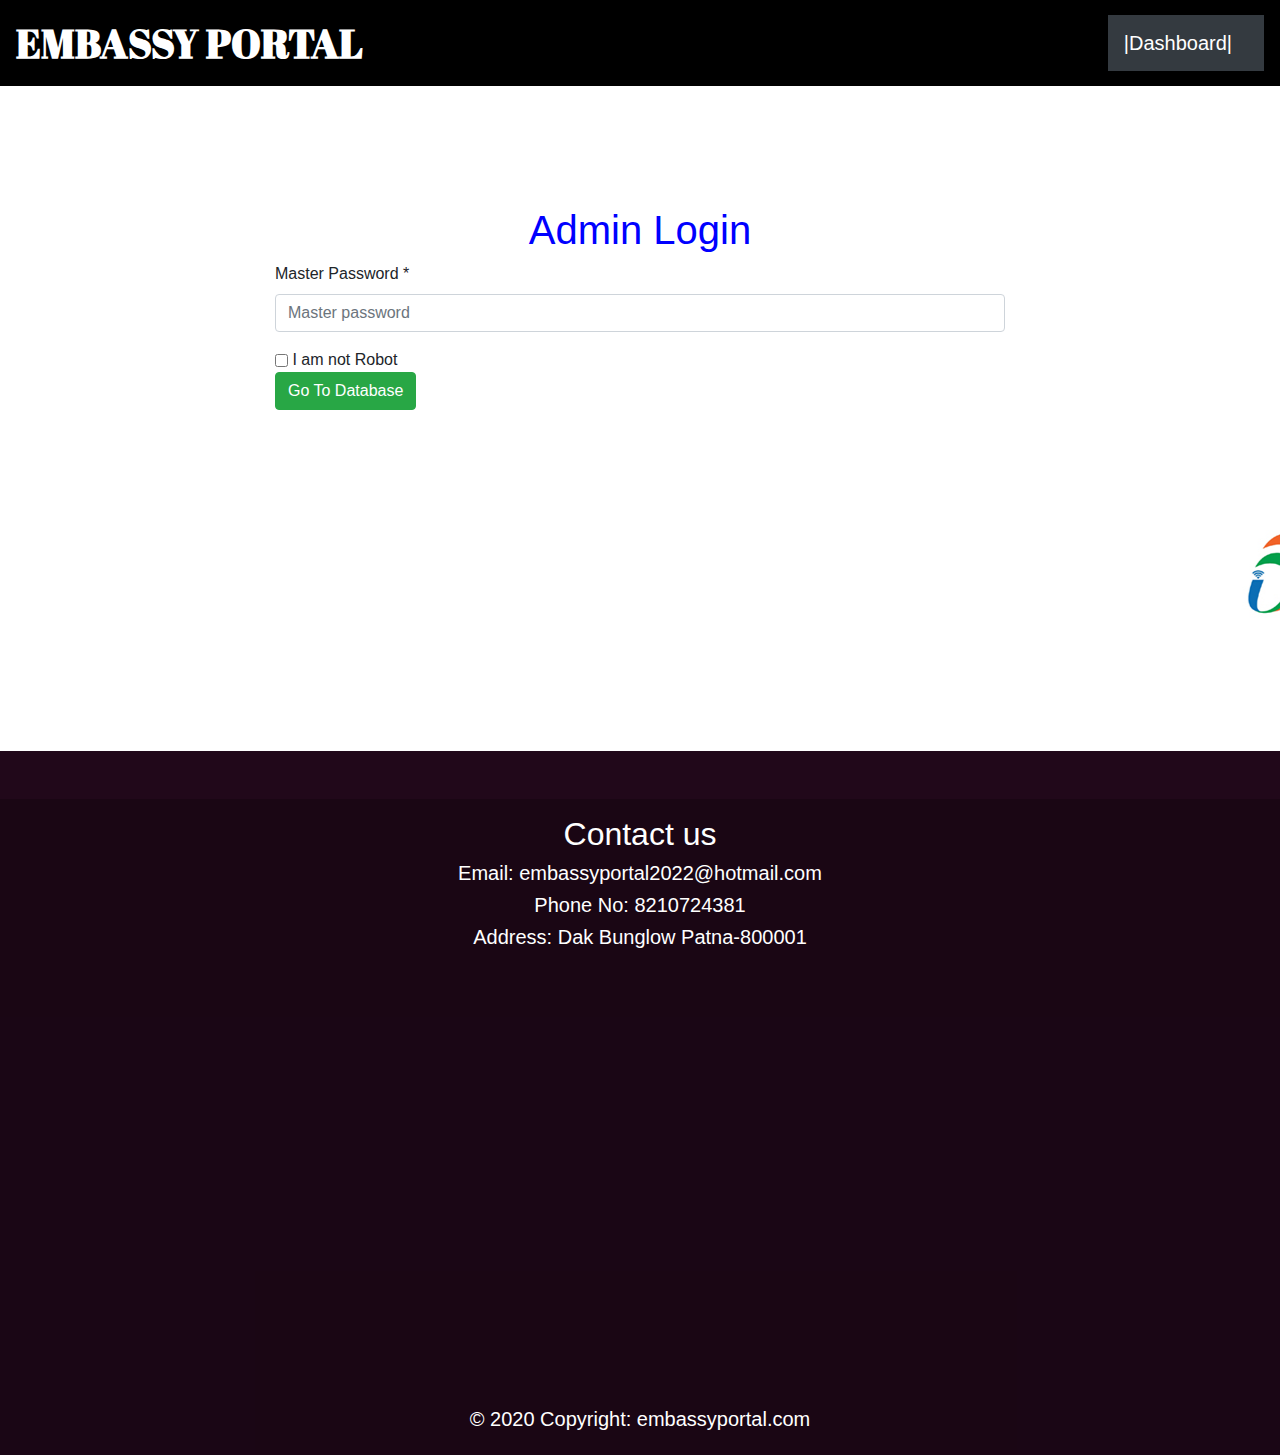
==== admin.html @ 03ffc28d "Add files via upload" ====
<html>

    <head>
        <title>adminlogin</title>
        <meta charset="UTF-8">
        <meta name="viewport" content="width=device-width, initial-scale=1.0">
        <link
            href="https://maxcdn.bootstrapcdn.com/bootstrap/4.0.0/css/bootstrap.min.css"
            rel="stylesheet">
        <link href='https://fonts.googleapis.com/css?family=Lato:300,400,500'
            rel='stylesheet' type='text/css'>
        <link href='custom.css' rel='stylesheet' type='text/css'>
        <link rel="preconnect" href="https://fonts.googleapis.com">
<link rel="preconnect" href="https://fonts.gstatic.com" crossorigin>
<link href="https://fonts.googleapis.com/css2?family=Abril+Fatface&display=swap" rel="stylesheet">
    </head>

    <body>
      
    <!-- naviation******************************************************************************************************************************** -->
    <nav class="navbar navbar-expand-lg " style="background-color: black; color:white;">
        <div class="collapse navbar-collapse" id="navbarSupportedContent">
            <ul class="navbar-nav mr-auto">
                <a class="navbar-brand" href="#" style="
                    font-family: 'Abril Fatface', cursive,sans-serif;
                    FONT-WEIGHT: BOLD;
                    FONT-SIZE: 40;color:white;
                ">EMBASSY PORTAL</a>
            </ul>
        </div>

        <nav class="navbar navbar-expand-lg navbar-dark  bg-dark">


            <div class="collapse navbar-collapse" id="navbarSupportedContent">
                <ul class="navbar-nav mr-auto">
                    <!--dashboard********************************************************************************************************** -->
                    <li class="nav-item dropdown">
                        <a class="navbar-brand" href="#" id="navbarDropdown" style="text-align: right;" role="button"
                            data-toggle="dropdown" aria-haspopup="true" aria-expanded="false">
                            |Dashboard|
                        </a>
                        <div class="dropdown-menu" aria-labelledby="navbarDropdown">
                            <a class="dropdown-item" href="home.html">Home</a>
                            <a class="dropdown-item" href="createaccount.html">New User</a>
                            <a class="dropdown-item" href="login.html">User Login</a>
                            <a class="dropdown-item" href="services.html">Our Services</a>

                            <a class="dropdown-item" href="help.html">Help</a>
                            <div class="dropdown-divider"></div>
                            <a class="dropdown-item" href="admin.html">Admin Login</a>
                        </div>
                    </li>
                </ul>
            </div>
        </nav>

    </nav>

        <br>
        <br>
        <br>
        <br>
        <br>
        <div class="container">
            <!-- FORM************************************************************************************************* -->
            <div class="row">

                <div class="col-xl-8 offset-xl-2">

                    <h1 style="text-align: center; color:blue;">Admin Login 
                        <!-- <a href="############################################################################.........######">##########</a> -->
                    </h1>



                    <form id="adminlogin-form" method="post" action="admin.php"
                        role="form">



                        <div class="controls">

                            <!-- ADHAAR NUMBER************************************************************************************************ -->
                            <div class="col-lg-14">
                                <!-- <div class="form-group">
                                    <label for="form_phone">Adhaar Number *</label>
                                    <input id="form_phone" type="number"
                                        name="adhaar" class="form-control"
                                        placeholder="Please enter your adhaar">
                                    <div class="help-block with-errors"></div>
                                </div> -->

                                <!-- ******password****************************************************************************************** -->
                                <div class="col-lg-14">
                                    <div class="form-group">
                                        <label for="form_phone">Master Password *</label>
                                        <input id="form_phone" type="password"
                                            name="pass" class="form-control"
                                            placeholder="Master password">
                                        <div class="help-block with-errors"></div>
                                    </div>
                                </div>

                                <input type="checkbox" class="btn btn-success
                                    btn-send" value="Accept all T&C" required>
                                I am not Robot
                                <br>
                                <div style="align-items:center;">
                                    <input type="submit" class="btn btn-success  btn-send" value="Go To Database">
                                    <br>
                                    <!-- <strong style="text-align: center;"> New
                                        User!<a href="createaccount.html"
                                            target="_blank"> Click Here</a>
                                    </strong> -->
                                </div></div>

                        </form>

                    </div>
                    <!-- /.8 -->

                </div>
                <!-- /.row-->

            </div></div>
            <!-- /.container-->
<br><br>    <!-- marque************************************************************************************************************************* -->
<div class="">
    <div>
        <marquee Scrolldelay=25>
            <div style="display:flex; flex-direction:row;">
                <div><img src="image\m1.jpg"></image>
                </div>
                <div><img src="image\m.jpg"></image>
                </div>
                <!--m stnd mrq-->
                <div><img src="image\m2.jpg"></image>
                </div>
                <div><img src="image\m3.jpg"></image>
                </div>
                <div><img src="image\m4.jpg"></image>
                </div>
                <div><img src="image\m5.jpg"></image>
                </div>
                <div><img src="image\m6.jpg"></image>
                </div>
                <div><img src="image\m7.jpg"></image>
                </div>
                <div><img src="image\m8.jpg"></image>
                </div>
                <div><img src="image\m9.jpg"></image>
                </div>
                <div><img src="image\m10.jpg"></image>
                </div>
                <div><img src="image\m11.jpg"></image>
                </div>
                <div><img src="image\m1.jpg"></image>
                </div>
                <div><img src="image\m2.jpg"></image>
                </div>
                <div><img src="image\m3.jpg"></image>
                </div>
                <div><img src="image\m4.jpg"></image>
                </div>
            </div>
        </marquee>
    </div>
</div>
<br>
<br>
<!-- footer****************************************************************************************************************************** --><br>

            <footer class="text-center text-white relative-bottom" style="background-color: #21081a;">
                <!-- Grid container -->
                <div class="container p-4"></div>
                <!-- Grid container -->
              
                <!-- Copyright -->
                <div class="text-center p-3" style="background-color: rgba(0, 0, 0, 0.2);">
                <div class="error-template" style="
                              text-align: center;">
                              <h2>Contact us</h2>
                              <h5>Email: embassyportal2022@hotmail.com</h5>
                              <h5>Phone No: 8210724381</h5>
                              <h5>Address: Dak Bunglow Patna-800001</h5>
                              <div ><iframe src="https://www.google.com/maps/embed?pb=!1m18!1m12!1m3!1d3597.8499612865257!2d85.13544761483894!3d25.609901483705855!2m3!1f0!2f0!3f0!3m2!1i1024!2i768!4f13.1!3m3!1m2!1s0x39ed585cccbdcd8f%3A0x2ffc9435b3f39b42!2sDak%20Bungalow%20Chauraha%2C%20Budh%20Vihar%2C%20Fraser%20Road%20Area%2C%20Patna%2C%20Bihar%20800001!5e0!3m2!1sen!2sin!4v1667073437765!5m2!1sen!2sin" width="93%" height="450" style="border:0;" allowfullscreen="" loading="lazy" referrerpolicy="no-referrer-when-downgrade"></iframe></div>
                              </div><h5>
                  © 2020 Copyright:
                  <a class="text-white" href="https://mdbootstrap.com/">embassyportal.com</a></h5>
                </div>
                
                <!-- Copyright -->
              </footer>
            <script src="https://code.jquery.com/jquery-3.2.1.min.js"></script>
            <script
                src="https://maxcdn.bootstrapcdn.com/bootstrap/4.0.0/js/bootstrap.min.js"></script>
            <script src='https://www.google.com/recaptcha/api.js'></script>
            <script src="validator.js"></script>
            <script src="contact.js"></script>
        </body>

    </html>
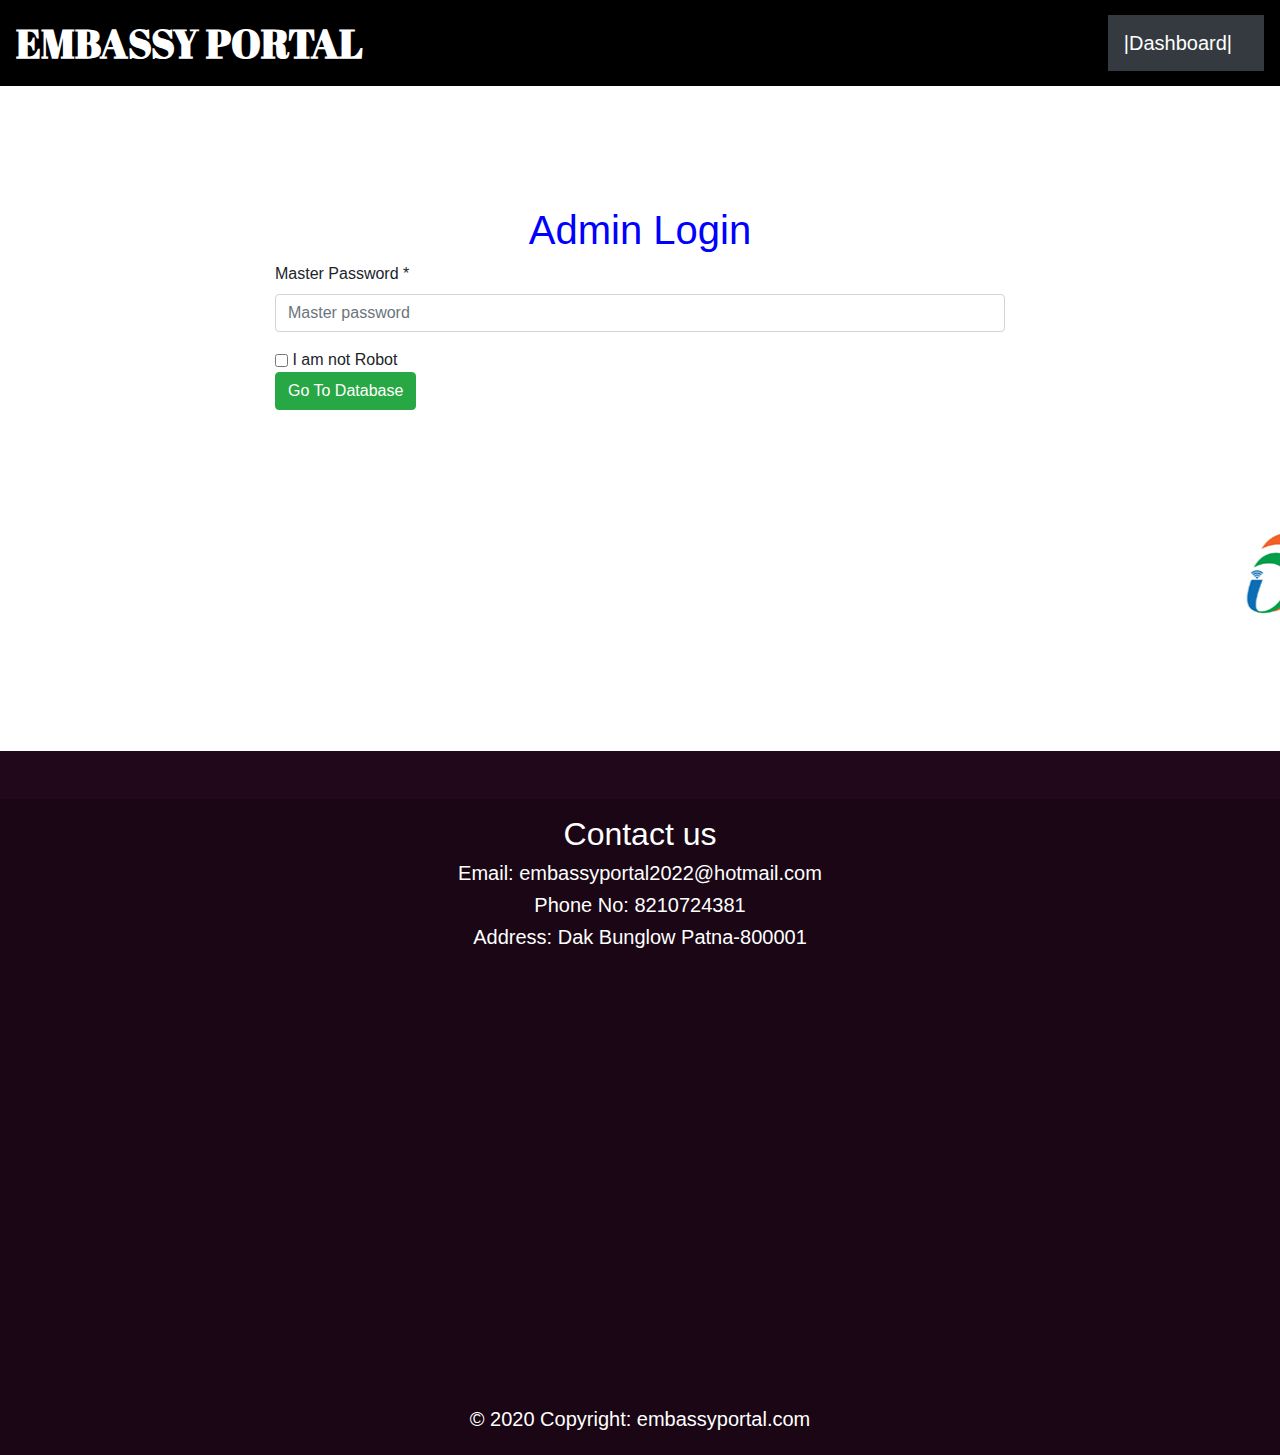
==== commit 4387077f: "Add files via upload" ====
--- a/admin.html
+++ b/admin.html
@@ -47,6 +47,8 @@
                             <a class="dropdown-item" href="services.html">Our Services</a>
 
                             <a class="dropdown-item" href="help.html">Help</a>
+                            <div class="dropdown-divider"></div>
+                            <a class="dropdown-item" href="embassies.php">Embassy </a>
                             <div class="dropdown-divider"></div>
                             <a class="dropdown-item" href="admin.html">Admin Login</a>
                         </div>
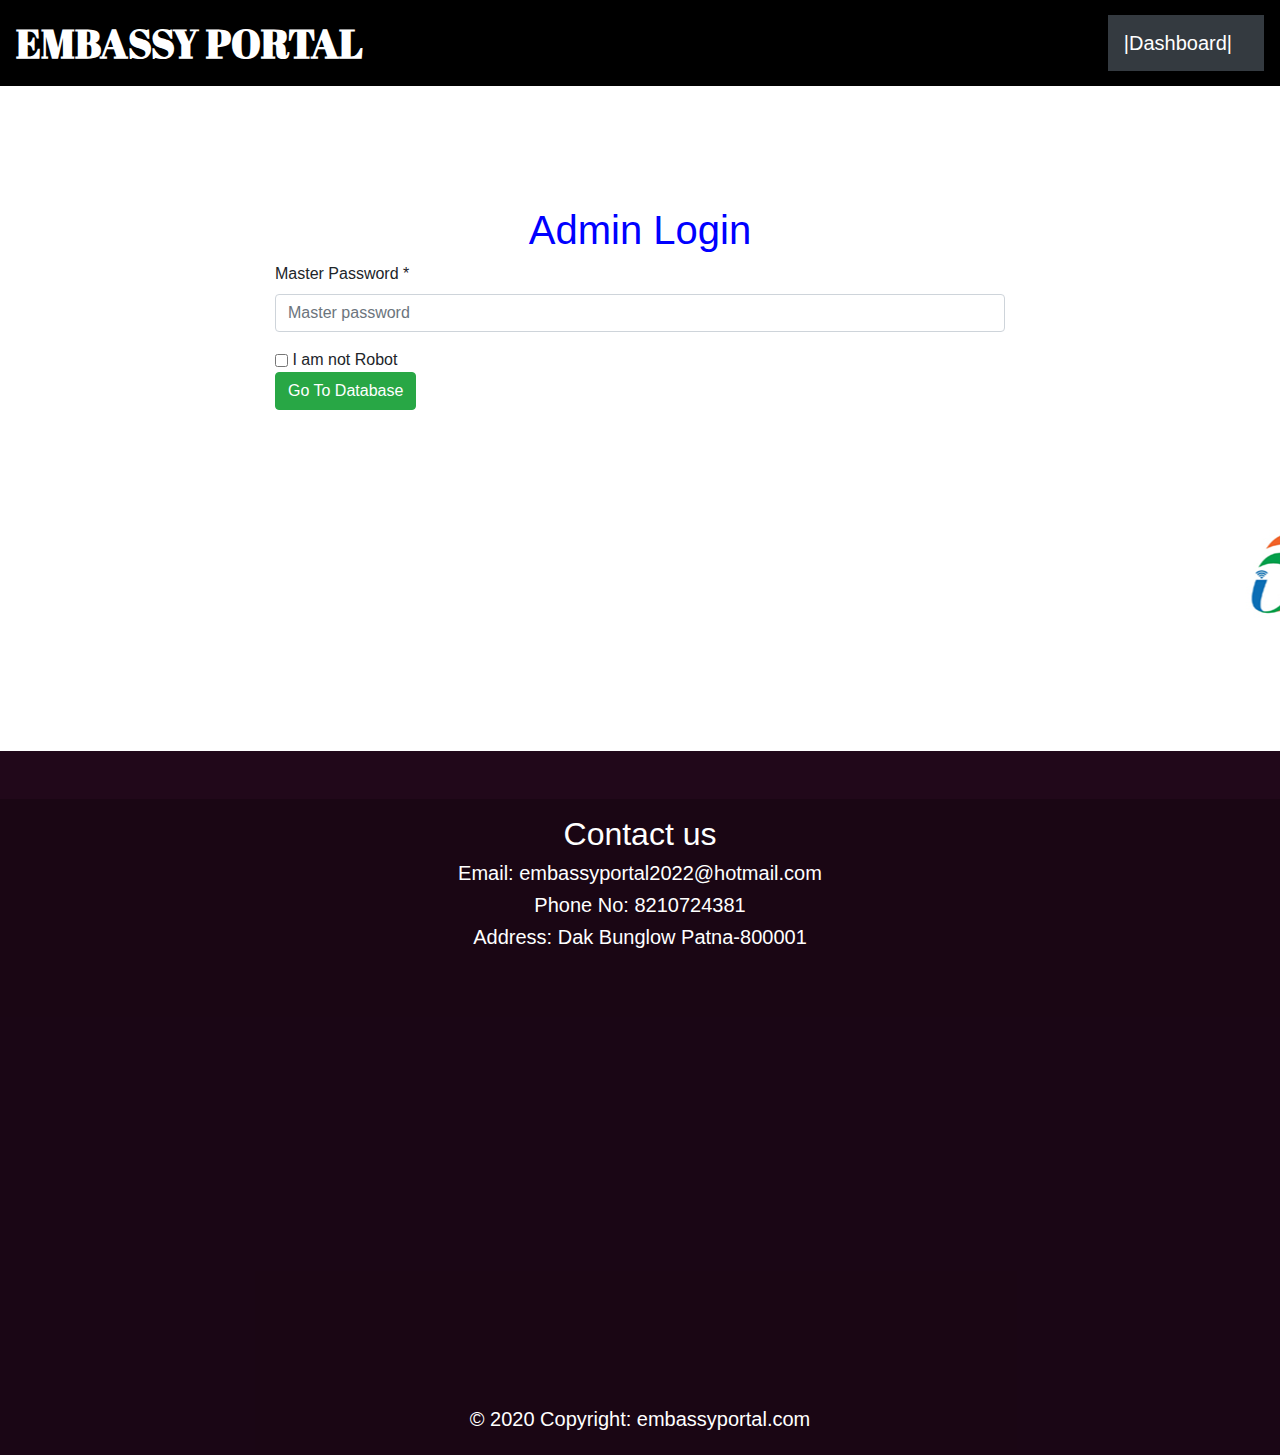
==== commit f5ff3c3e: "Add files via upload" ====
--- a/admin.html
+++ b/admin.html
@@ -44,7 +44,7 @@
                             <a class="dropdown-item" href="home.html">Home</a>
                             <a class="dropdown-item" href="createaccount.html">New User</a>
                             <a class="dropdown-item" href="login.html">User Login</a>
-                            <a class="dropdown-item" href="services.html">Our Services</a>
+                            <a class="dropdown-item" href="services.html">Current Status</a>
 
                             <a class="dropdown-item" href="help.html">Help</a>
                             <div class="dropdown-divider"></div>
